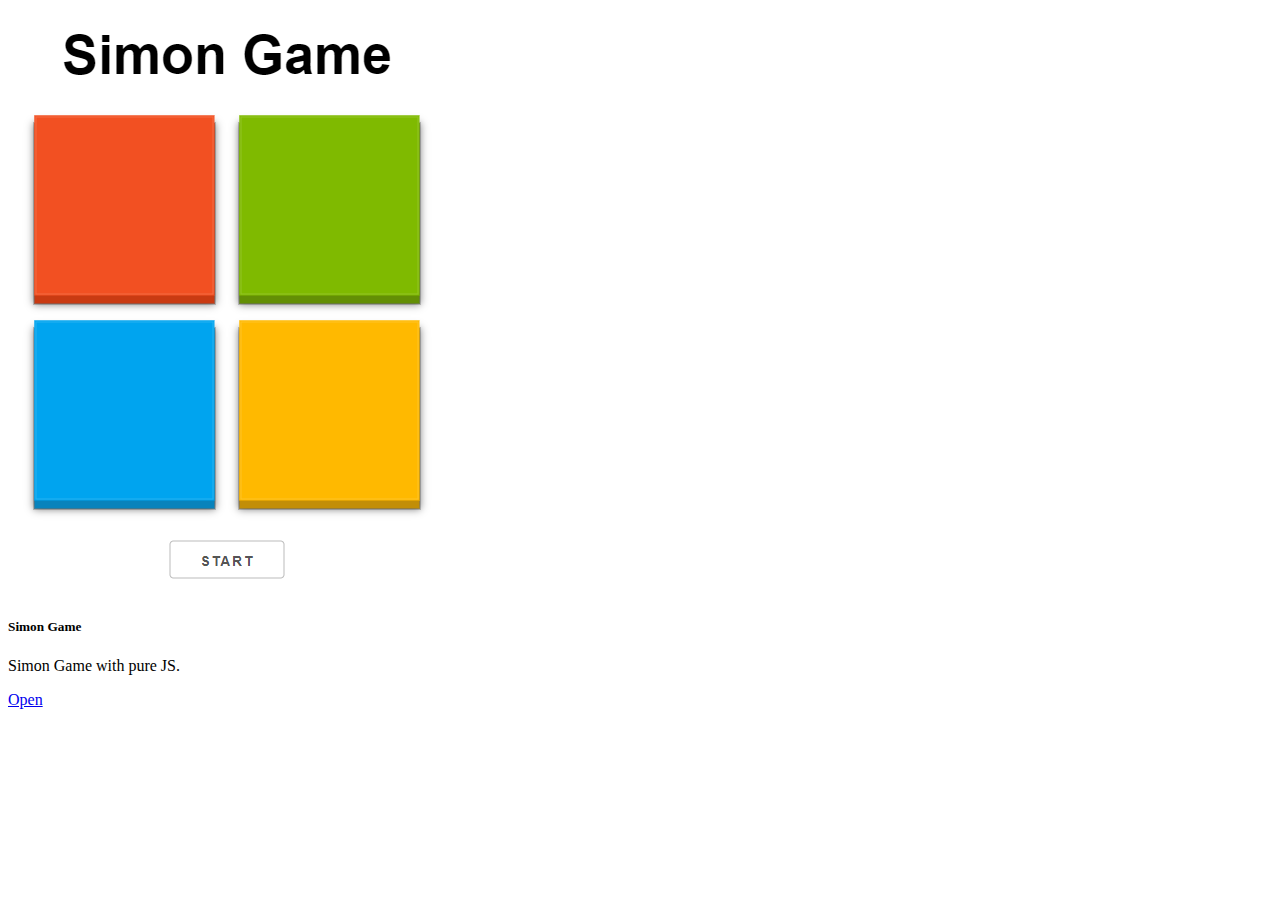
==== index.html @ 262a3ea6 "add index.html for testing" ====
<!DOCTYPE html>
<html lang="en">

<head>
    <meta charset="UTF-8">
    <meta name="viewport" content="width=device-width, initial-scale=1.0">

    <!-- Bootstrap CSS -->
    <link rel="stylesheet" href="https://cdn.jsdelivr.net/npm/bootstrap@4.5.3/dist/css/bootstrap.min.css"
        integrity="sha384-TX8t27EcRE3e/ihU7zmQxVncDAy5uIKz4rEkgIXeMed4M0jlfIDPvg6uqKI2xXr2" crossorigin="anonymous">

    <!-- Bootstrap JS Bundle -->
    <script src="https://code.jquery.com/jquery-3.5.1.slim.min.js"
        integrity="sha384-DfXdz2htPH0lsSSs5nCTpuj/zy4C+OGpamoFVy38MVBnE+IbbVYUew+OrCXaRkfj" crossorigin="anonymous">
    </script>
    <script src="https://cdn.jsdelivr.net/npm/bootstrap@4.5.3/dist/js/bootstrap.bundle.min.js"
        integrity="sha384-ho+j7jyWK8fNQe+A12Hb8AhRq26LrZ/JpcUGGOn+Y7RsweNrtN/tE3MoK7ZeZDyx" crossorigin="anonymous">
    </script>

    <title>JavaScript Projects</title>
</head>

<body>
    <div class="container">
        <div class="card mt-5" style="width: 18rem;">
            <img src="img/simon.png" class="card-img-top" alt="Simon Game">
            <div class="card-body">
                <h5 class="card-title">Simon Game</h5>
                <p class="card-text">Simon Game with pure JS.</p>
                <a href="8. Simon Game/index.html" class="btn btn-primary">Open</a>
            </div>
        </div>
    </div>
</body>

</html>
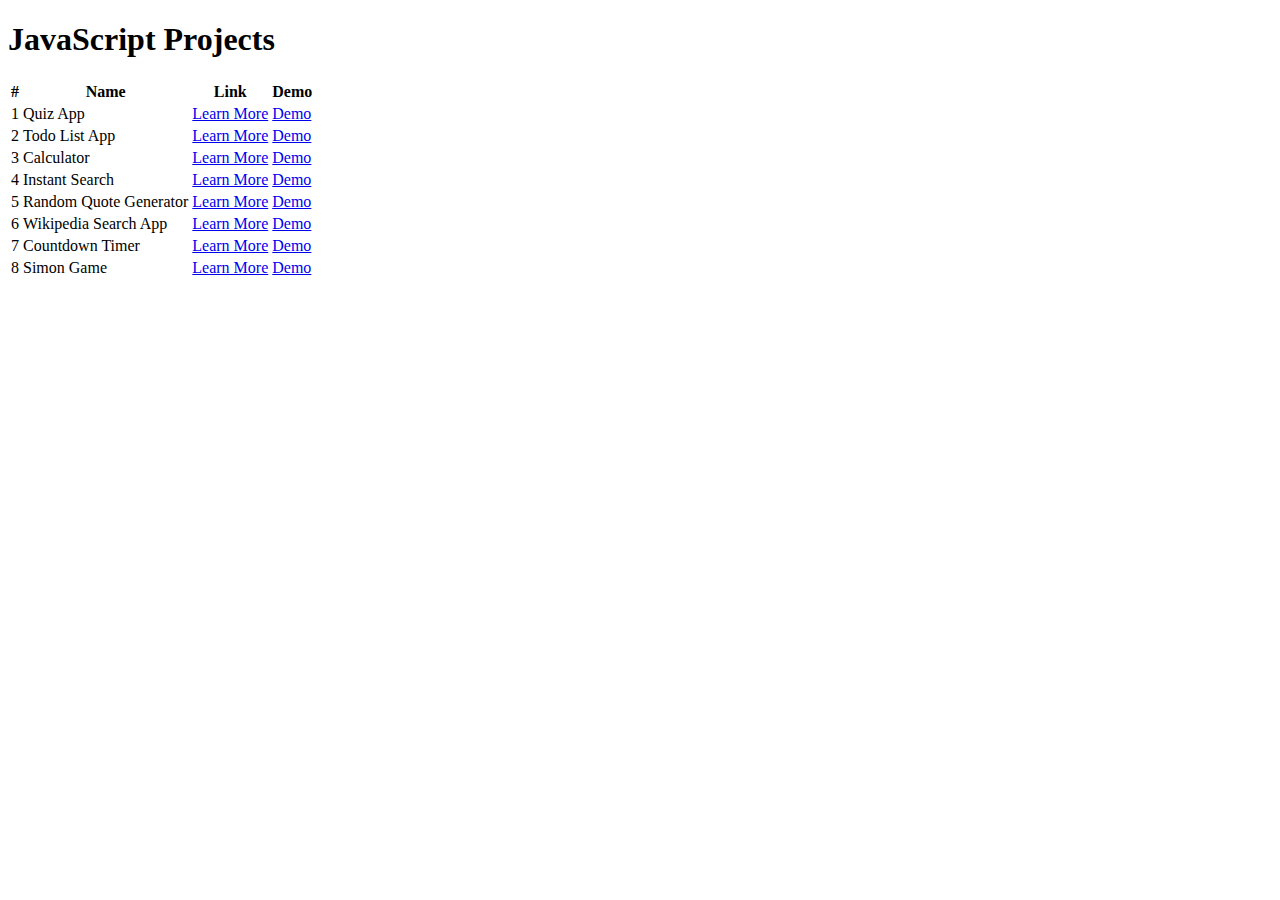
==== commit 5f79b6da: "update TodoListApp" ====
--- a/index.html
+++ b/index.html
@@ -9,6 +9,9 @@
     <link rel="stylesheet" href="https://cdn.jsdelivr.net/npm/bootstrap@4.5.3/dist/css/bootstrap.min.css"
         integrity="sha384-TX8t27EcRE3e/ihU7zmQxVncDAy5uIKz4rEkgIXeMed4M0jlfIDPvg6uqKI2xXr2" crossorigin="anonymous">
 
+    <!-- Custom CSS -->
+    <link rel="stylesheet" href="style.css">
+
     <!-- Bootstrap JS Bundle -->
     <script src="https://code.jquery.com/jquery-3.5.1.slim.min.js"
         integrity="sha384-DfXdz2htPH0lsSSs5nCTpuj/zy4C+OGpamoFVy38MVBnE+IbbVYUew+OrCXaRkfj" crossorigin="anonymous">
@@ -17,20 +20,129 @@
         integrity="sha384-ho+j7jyWK8fNQe+A12Hb8AhRq26LrZ/JpcUGGOn+Y7RsweNrtN/tE3MoK7ZeZDyx" crossorigin="anonymous">
     </script>
 
+    <script>
+        document.addEventListener('DOMContentLoaded', function () {
+            const tds = document.querySelectorAll('td');
+            const tdArr = [...tds];
+            tdArr.forEach(td => {
+                td.classList.add('align-middle');
+            })
+        })
+    </script>
+
     <title>JavaScript Projects</title>
 </head>
 
 <body>
-    <div class="container">
-        <div class="card mt-5" style="width: 18rem;">
-            <img src="img/simon.png" class="card-img-top" alt="Simon Game">
-            <div class="card-body">
-                <h5 class="card-title">Simon Game</h5>
-                <p class="card-text">Simon Game with pure JS.</p>
-                <a href="8. Simon Game/index.html" class="btn btn-primary">Open</a>
-            </div>
-        </div>
-    </div>
+    <h1>JavaScript Projects</h1>
+    <table class="table table-borderless">
+        <thead class="thead-dark">
+            <tr>
+                <th>#</th>
+                <th>Name</th>
+                <th>Link</th>
+                <th>Demo</th>
+            </tr>
+        </thead>
+        <tbody>
+            <tr>
+                <td class="text-shadow">1</td>
+                <td class="text-shadow">Quiz App</td>
+                <td>
+                    <a href="https://www.udemy.com/course/build-10-javascript-projects-in-less-than-6-hours/"
+                        class="btn btn-secondary btn-sm" title="Learn More about Quiz App">Learn More</a>
+                </td>
+                <td>
+                    <a href="https://javascriptprojects-sage.vercel.app/1.%20Quiz-App/index.html"
+                        class="btn btn-light btn-sm" title="Demo of Quiz App">Demo</a>
+                </td>
+            </tr>
+            <tr>
+                <td class="text-shadow">2</td>
+                <td class="text-shadow">Todo List App</td>
+                <td>
+                    <a href="https://freshman.tech/todo-list/"
+                        class="btn btn-secondary btn-sm" title="Learn More about Todo List App">Learn More</a>
+                </td>
+                <td>
+                    <a href="https://javascriptprojects-sage.vercel.app/2.%20Todo-List-App/index.html"
+                        class="btn btn-light btn-sm" title="Demo of Todo List App">Demo</a>
+                </td>
+            </tr>
+            <tr>
+                <td class="text-shadow">3</td>
+                <td class="text-shadow">Calculator</td>
+                <td>
+                    <a href="https://zellwk.com/blog/calculator-part-1/" class="btn btn-secondary btn-sm"
+                        title="Learn More about Calculator">Learn More</a>
+                </td>
+                <td>
+                    <a href="https://javascriptprojects-sage.vercel.app/3.%20Calculator/index.html"
+                        class="btn btn-light btn-sm" title="Demo of Calculator">Demo</a>
+                </td>
+            </tr>
+            <tr>
+                <td class="text-shadow">4</td>
+                <td class="text-shadow">Instant Search</td>
+                <td>
+                    <a href="https://www.florin-pop.com/blog/2019/06/vanilla-javascript-instant-search/"
+                        class="btn btn-secondary btn-sm" title="Learn More about Instant Search">Learn More</a>
+                </td>
+                <td>
+                    <a href="https://javascriptprojects-sage.vercel.app/4.%20Instant%20Search/index.html"
+                        class="btn btn-light btn-sm" title="Demo of Instant Search">Demo</a>
+                </td>
+            </tr>
+            <tr>
+                <td class="text-shadow">5</td>
+                <td class="text-shadow">Random Quote Generator</td>
+                <td>
+                    <a href="https://freshman.tech/random-quote-machine/" class="btn btn-secondary btn-sm"
+                        title="Learn More about Random Quote Generator">Learn More</a>
+                </td>
+                <td>
+                    <a href="https://javascriptprojects-sage.vercel.app/5.%20Random-Quote-Generator/index.html"
+                        class="btn btn-light btn-sm" title="Demo of Random Quote Generator">Demo</a>
+                </td>
+            </tr>
+            <tr>
+                <td class="text-shadow">6</td>
+                <td class="text-shadow">Wikipedia Search App</td>
+                <td>
+                    <a href="https://freshman.tech/wikipedia-javascript/" class="btn btn-secondary btn-sm"
+                        title="Learn More about Wikipedia Search App">Learn More</a>
+                </td>
+                <td>
+                    <a href="https://javascriptprojects-sage.vercel.app/6.%20Wikipedia-Search-App/index.html"
+                        class="btn btn-light btn-sm" title="Demo of Wikipedia Search App">Demo</a>
+                </td>
+            </tr>
+            <tr>
+                <td class="text-shadow">7</td>
+                <td class="text-shadow">Countdown Timer</td>
+                <td>
+                    <a href="https://www.youtube.com/watch?v=dtKciwk_si4&t=72s" class="btn btn-secondary btn-sm"
+                        title="Learn More about Countdown Timer">Learn More</a>
+                </td>
+                <td>
+                    <a href="https://javascriptprojects-sage.vercel.app/7.%20Countdown-Timer/index.html"
+                        class="btn btn-light btn-sm" title="Demo of Countdown Timer">Demo</a>
+                </td>
+            </tr>
+            <tr>
+                <td class="text-shadow">8</td>
+                <td class="text-shadow">Simon Game</td>
+                <td>
+                    <a href="https://freshman.tech/simon-game/" class="btn btn-secondary btn-sm"
+                        title="Learn More about Simon Game">Learn More</a>
+                </td>
+                <td>
+                    <a href="https://javascriptprojects-sage.vercel.app/8.%20Simon%20Game/index.html"
+                        class="btn btn-light btn-sm" title="Demo of Simon Game">Demo</a>
+                </td>
+            </tr>
+        </tbody>
+    </table>
 </body>
 
 </html>